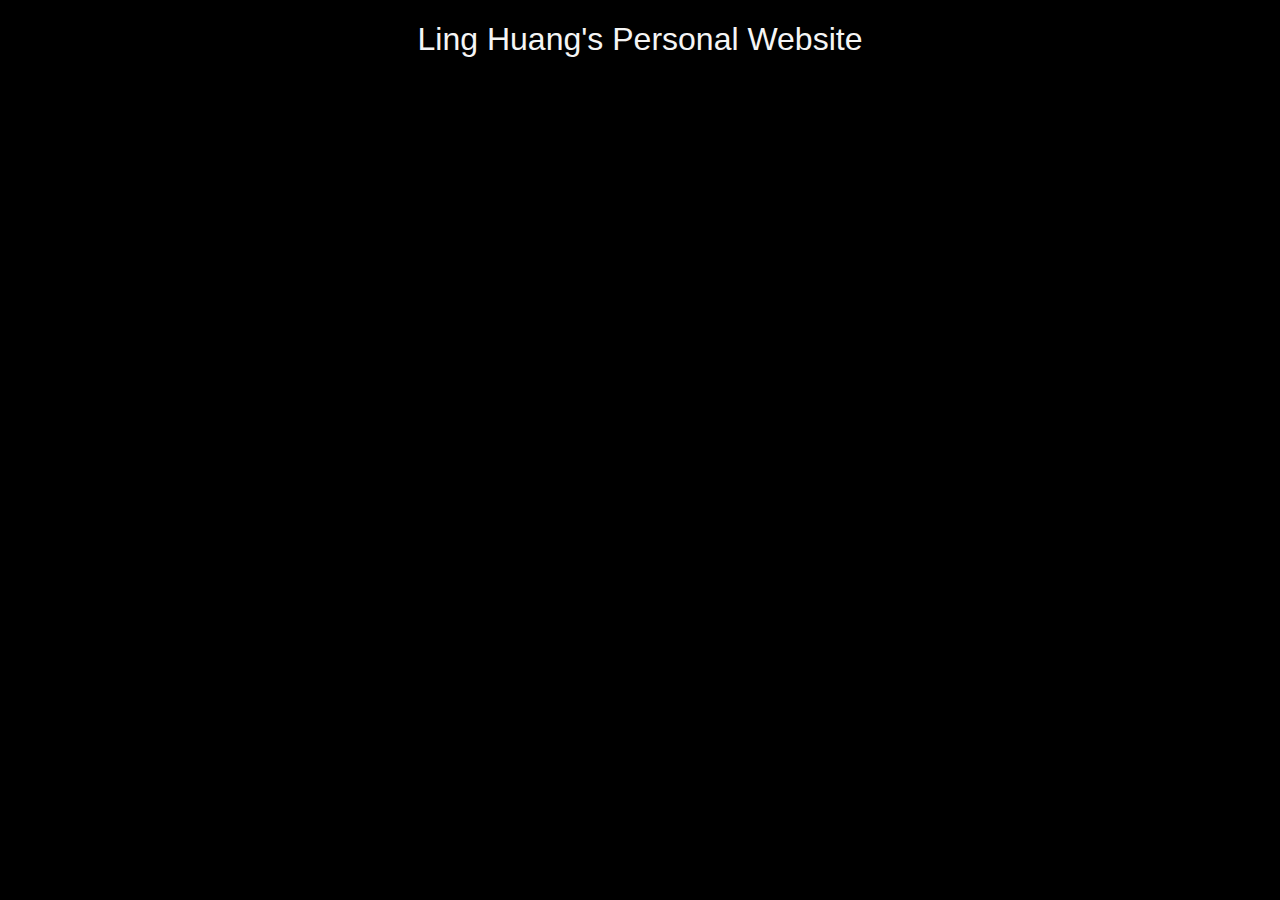
==== about.html @ 9e6a386c "About, Indext page update" ====
<!DOCTYPE html>
<html lang="en">
<head>
    <meta charset="UTF-8">
    <meta name="viewport" content="width=device-width, initial-scale=1.0">
    <title>Ling's Personal Website</title>
    <link rel="stylesheet" href="style.css">
</head>

<body>
    <h1>Ling Huang's Personal Website</h1>

</body>
</html>
---- style.css ----
h1 {
    font-family: Arial, Helvetica, sans-serif;
    font-size: 2em;
    text-align: center;
    font-weight: 100;
    color: whitesmoke;
  }
  
  h2 {
    font-family: Arial, Helvetica, sans-serif;
    font-weight:100;
    color: whitesmoke;
    font-size: 3em;
    text-align: center;
    margin-top: 2em;
  }
  
  body{
    background-color: black;
  }
  
  .interest {
    font-family: Arial, Helvetica, sans-serif
    font-weight: 100;
    color: pink;
    font-size: 3em;
    text-align: center;
    margin-top: 2em;
  }
  
  .container {
    display: flex;
    gap: 0.625%;
  }

  a {
    flex: 1;
    text-decoration: none;
    outline: none;
    text-align: center;
    line-height: 3;
    color: black;
  }
  
  a:link,
  a:visited,
  a:focus {
    background: rgb(232, 229, 194);
    color: black;
  }
  
  a:hover {
    background: orange;
  }
  
  a:active {
    background: darkred;
    color: white;
  }
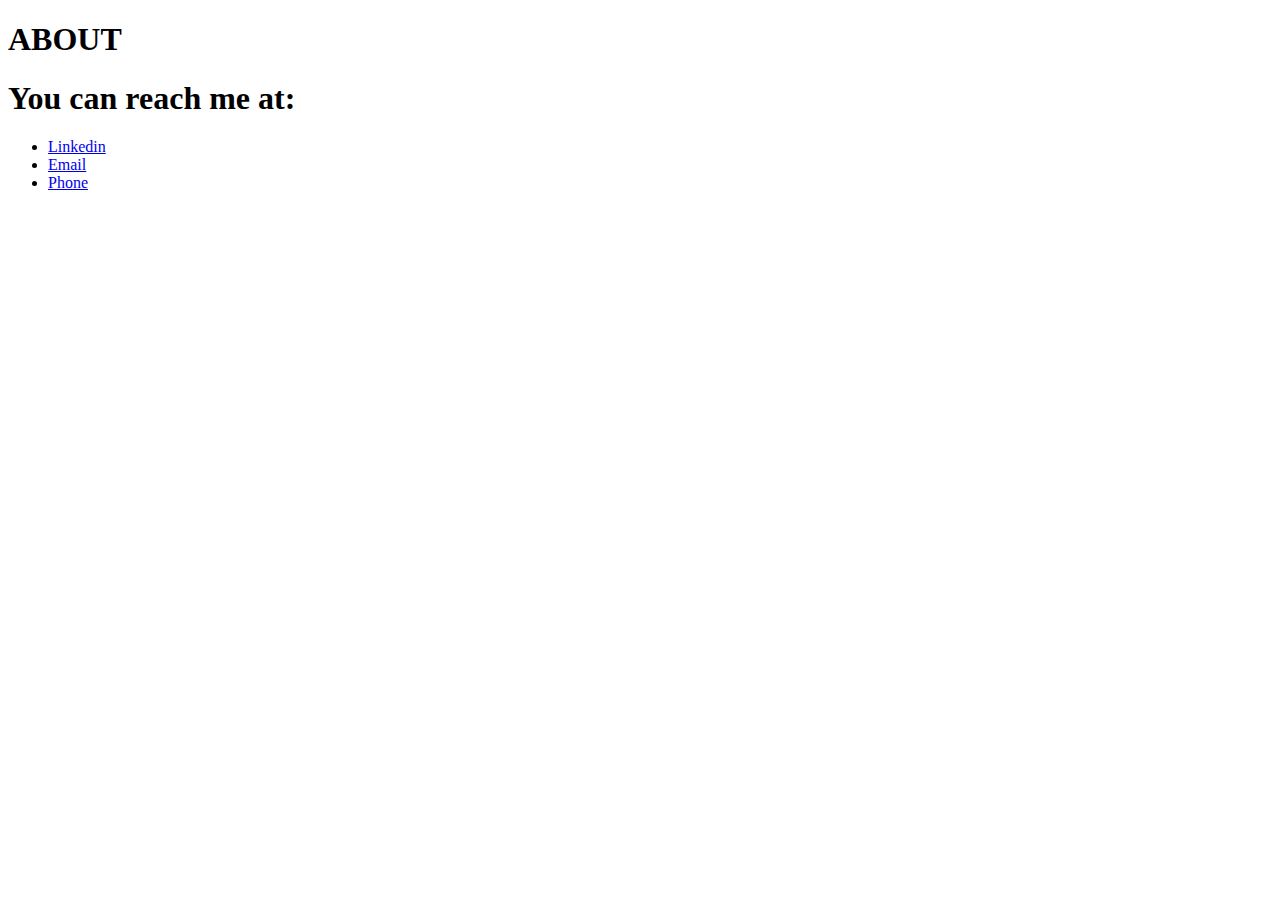
==== commit f3e60202: "btn" ====
--- a/about.html
+++ b/about.html
@@ -3,14 +3,19 @@
 <head>
     <meta charset="UTF-8">
     <meta name="viewport" content="width=device-width, initial-scale=1.0">
-    <title>Ling's Personal Website</title>
-    <link rel="stylesheet" href="style.css">
+    <title>About</title>
+    <h1>ABOUT</h1>
 </head>
+<body>
+    <h1> You can reach me at:</h1>
 
-<body>
-    <h1>Ling Huang's Personal Website</h1>
-
+    <ul>
+        <li>
+            <a href="https://www.linkedin.com/in/ling-huang317/">Linkedin</a>
+        <li>
+            <a href="mailto:leolynn3396@gmail.com">Email</a>
+        <li>
+            <a href="tel:+123456789">Phone</a>
+    </ul>
 </body>
-</html>
-
-
+</html>